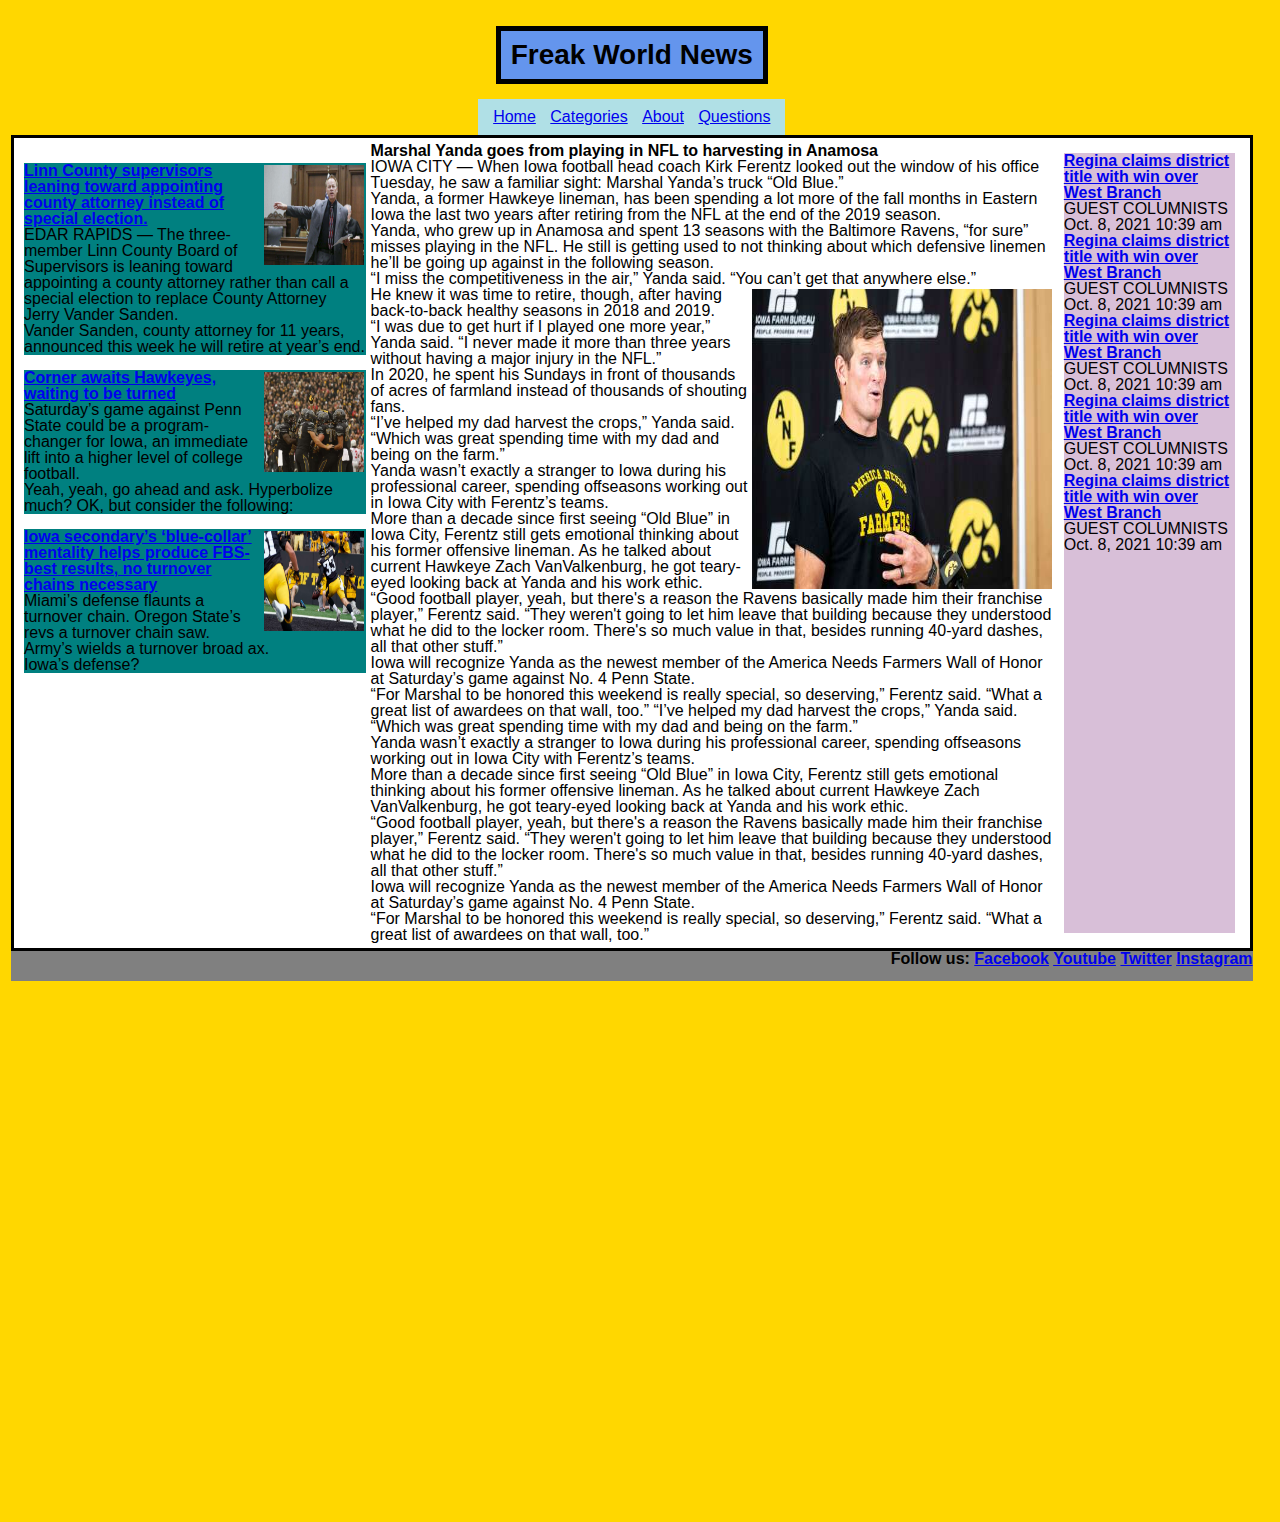
==== index.html @ 912a2fa8 "BaSD: Week03" ====
<!DOCTYPE html>
<html lang="en">
<head>
    <meta charset="UTF-8">
    <meta http-equiv="X-UA-Compatible" content="IE=edge">
    <meta name="viewport" content="width=device-width, initial-scale=1.0">
    <link rel="stylesheet" href="./css/reset.css">
    <link rel="stylesheet" href="./css/styles.css">
    <title>FreakWorldNews</title>
</head>
<body>
    <div class="fullpage">
        <div class= "headerfreak">
            <header>
                    <h1>Freak World News</h1>
            </header>
        </div>
            <div class="conteiner">
                <nav> 
                    <ul>
                        <li><a href="x">Home</a></li>
                        <li><a href="x">Categories</a></li>
                        <li><a href="x">About</a></li>
                        <li><a href="x">Questions</a></li>
                    </ul>
                </nav>
            </div>
        
        <div class="notices">
            <div class="main">
                    <h2>Marshal Yanda goes from playing in NFL to harvesting in Anamosa</h2>
                    <p>
                        IOWA CITY — When Iowa football head coach Kirk Ferentz looked out the window of his office Tuesday, he saw a familiar sight: Marshal Yanda’s truck “Old Blue.”
                        <br>
                        Yanda, a former Hawkeye lineman, has been spending a lot more of the fall months in Eastern Iowa the last two years after retiring from the NFL at the end of the 2019 season.
                        <br>
                        Yanda, who grew up in Anamosa and spent 13 seasons with the Baltimore Ravens, “for sure” misses playing in the NFL. He still is getting used to not thinking about which defensive linemen he’ll be going up against in the following season.
                        <br>
                        “I miss the competitiveness in the air,” Yanda said. “You can’t get that anywhere else.”
                    </p>
                    <img 
                        src="./image/img.principalnew.jpg.jfif" 
                        alt="principalnew"
                        height="300px"
                        width="300px"
                    >
                    <p>
                        He knew it was time to retire, though, after having back-to-back healthy seasons in 2018 and 2019.
                        <br>
                        “I was due to get hurt if I played one more year,” Yanda said. “I never made it more than three years without having a major injury in the NFL.”
                        <br>
                        In 2020, he spent his Sundays in front of thousands of acres of farmland instead of thousands of shouting fans.
                        <br>
                        “I’ve helped my dad harvest the crops,” Yanda said. “Which was great spending time with my dad and being on the farm.”
                        <br>
                        Yanda wasn’t exactly a stranger to Iowa during his professional career, spending offseasons working out in Iowa City with Ferentz’s teams.
                        <br>
                        More than a decade since first seeing “Old Blue” in Iowa City, Ferentz still gets emotional thinking about his former offensive lineman. As he talked about current Hawkeye Zach VanValkenburg, he got teary-eyed looking back at Yanda and his work ethic.
                        <br>
                        “Good football player, yeah, but there's a reason the Ravens basically made him their franchise player,” Ferentz said. “They weren't going to let him leave that building because they understood what he did to the locker room. There's so much value in that, besides running 40-yard dashes, all that other stuff.”
                        <br>
                        Iowa will recognize Yanda as the newest member of the America Needs Farmers Wall of Honor at Saturday’s game against No. 4 Penn State.
                        <br>
                        “For Marshal to be honored this weekend is really special, so deserving,” Ferentz said. “What a great list of awardees on that wall, too.”

                        “I’ve helped my dad harvest the crops,” Yanda said. “Which was great spending time with my dad and being on the farm.”
                        <br>
                        Yanda wasn’t exactly a stranger to Iowa during his professional career, spending offseasons working out in Iowa City with Ferentz’s teams.
                        <br>
                        More than a decade since first seeing “Old Blue” in Iowa City, Ferentz still gets emotional thinking about his former offensive lineman. As he talked about current Hawkeye Zach VanValkenburg, he got teary-eyed looking back at Yanda and his work ethic.
                        <br>
                        “Good football player, yeah, but there's a reason the Ravens basically made him their franchise player,” Ferentz said. “They weren't going to let him leave that building because they understood what he did to the locker room. There's so much value in that, besides running 40-yard dashes, all that other stuff.”
                        <br>
                        Iowa will recognize Yanda as the newest member of the America Needs Farmers Wall of Honor at Saturday’s game against No. 4 Penn State.
                        <br>
                        “For Marshal to be honored this weekend is really special, so deserving,” Ferentz said. “What a great list of awardees on that wall, too.”
                    </p>         
            </div>
            <div class="conteiner2">
                <div class="secundary">
                    <img src="./image/secundary1.jfif" alt=""
                        height="100px"
                        width="100px"
                    >
                    <h3><a href="x">Linn County supervisors leaning toward appointing county attorney instead of special election. </a></h3>
                    <p>
                        EDAR RAPIDS — The three-member Linn County Board of Supervisors is leaning toward appointing a county attorney rather than call a special election to replace County Attorney Jerry Vander Sanden.
                        <br>
                        Vander Sanden, county attorney for 11 years, announced this week he will retire at year’s end.
                        
                    </p>         
                </div>
                <div class="secundary">
                    <img src="./image/secundary2.jfif" alt=""
                        height="100px"
                        width="100px"
                    >
                    <h3><a href="x">Corner awaits Hawkeyes, waiting to be turned</a></h3>
                    <p>
                        Saturday’s game against Penn State could be a program-changer for Iowa, an immediate lift into a higher level of college football.
                        <br>
                        Yeah, yeah, go ahead and ask. Hyperbolize much? OK, but consider the following:
                    </p>
                </div>
                <div class="secundary">
                    <img src="./image/secundary3.jfif" alt=""
                        height="100px"
                        width="100px"
                    >
                    <h3><a href="x">Iowa secondary’s ‘blue-collar’ mentality helps produce FBS-best results, no turnover chains necessary</a></h3>
                    <p>
                        Miami’s defense flaunts a turnover chain. Oregon State’s revs a turnover chain saw. Army’s wields a turnover broad ax.
                        <br>
                        Iowa’s defense?
                    </p>
                </div>
            </div>
            <div class="popular">
                <div>
                    <h3><a href="x"> Regina claims district title with win over West Branch</a></h3>
                    <p>GUEST COLUMNISTS Oct. 8, 2021 10:39 am</p>
                </div>
                <div>
                    <h3><a href="x"> Regina claims district title with win over West Branch</a></h3>
                    <p>GUEST COLUMNISTS Oct. 8, 2021 10:39 am</p>
                </div>
                <div>
                    <h3><a href="x"> Regina claims district title with win over West Branch</a></h3>
                    <p>GUEST COLUMNISTS Oct. 8, 2021 10:39 am</p>
                </div>
                <div>
                    <h3><a href="x"> Regina claims district title with win over West Branch</a></h3>
                    <p>GUEST COLUMNISTS Oct. 8, 2021 10:39 am</p>
                </div>
                <div>
                    <h3><a href="x"> Regina claims district title with win over West Branch</a></h3>
                    <p>GUEST COLUMNISTS Oct. 8, 2021 10:39 am</p>
                </div>
            </div>
        </div>
        <div class="footer-conteiner">
            <footer> 
                <h3>Follow us: 
                    <a href="x">Facebook</a> 
                    <a href="x">Youtube</a>
                    <a href="x">Twitter</a>
                    <a href="x">Instagram</a>
                </h3>
            </footer>
        </div>
    </div>
</body>
</html>
---- css/styles.css ----
body {
    background-color: gold;
    font-family: 'Franklin Gothic Medium', 'Arial Narrow', Arial, sans-serif;
    
}
.fullpage{
    margin: 1px;
    padding: 10px;
    height: 1500px;
    width: 97%;
    display: flex;
    flex-direction: column;
    align-items: center;
}
header {
    background-color: cornflowerblue;
    margin: 15px;
    padding: 10px;
    width: auto;
    height: auto;
    border: 5px solid black;
    display: flex;
    flex-direction: wrap;
    justify-content: center;
}
.headerfreak {
    justify-content: center;
}

.conteiner {
    font-size: 16px;
    padding: 10px; 
    display: flex;
    justify-content: center;
    background-color: powderblue;
}
li {
    display: inline;
    padding: 5px;
}
h1 {
    font-size: 175%;
    
}
nav {
    display: flex;
    flex-direction: row;
}
.notices {
    background-color: palegoldenrod;
    width: auto;
    padding: 5px;
    border: 3px black solid;
    display: flex;
    flex-direction: nowrap;
}
.main {
    flex: 4;
    order: 1;
    font-size: 1rem;
}
.conteiner2 {
    flex: 2;
    order: 0;
    flex-direction: column;
    margin: 5px;
}
.secundary {
    margin-top: 15px;
    background-color: teal;
}
img {
    float: right;
    margin: 2px;
}
.popular {
    order: 2;
    flex: 1;
    background-color: thistle;
    margin: 10px;
}
.footer-conteiner {
    background-color: grey;
    height: 2%;
    width: 100%;
    border: honeydew 1px;
    display: flex;
    justify-content: flex-end;
}
@media only screen and (max-width: 900px) {

    .notices {
        background-color: pink;
        flex-direction: column;
    }

    .title {
        color: black;
        font-size: 30px;
    }

}

/* Computer screen code */

@media only screen and (min-width: 0px) {

    .notices {
        background-color: white;
        flex-direction: nowrap;
    }

    .title {
        color: green;
        font-size: 45px;
    }

}
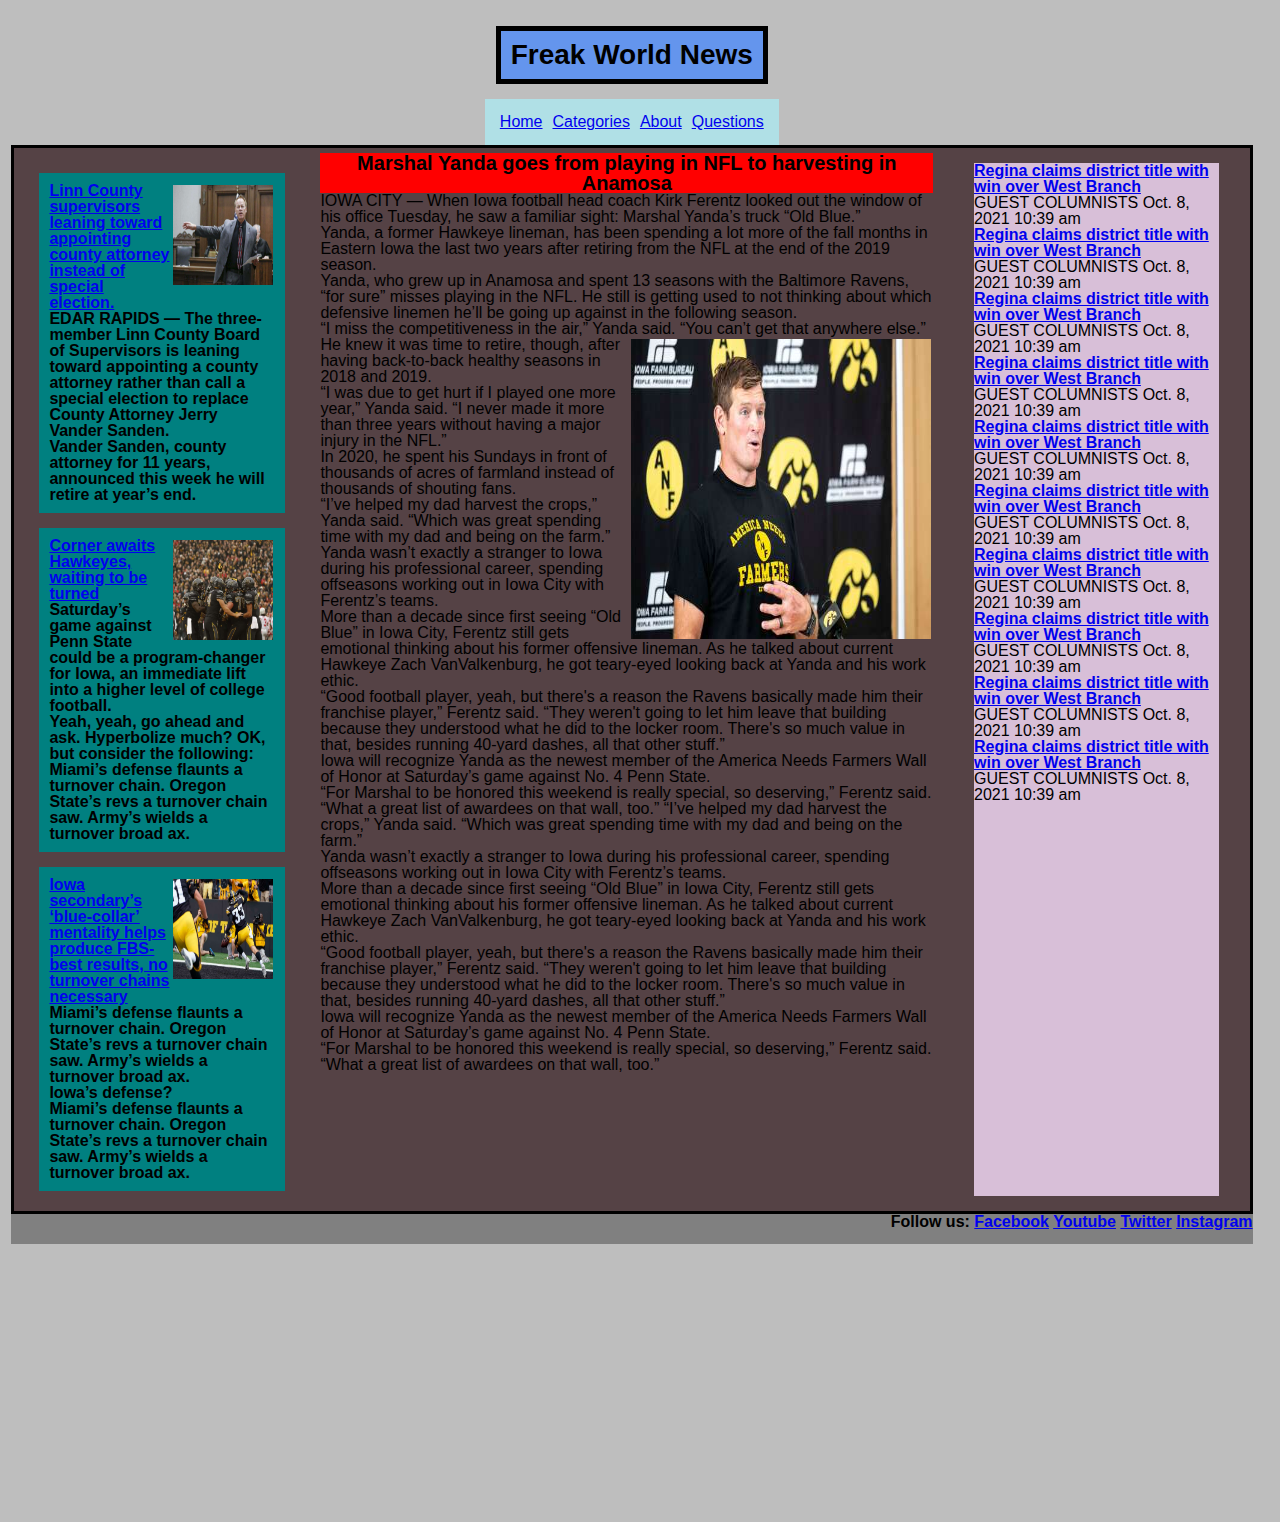
==== commit 8ddfbccc: "BaSD: fix layout and responsive design" ====
--- a/index.html
+++ b/index.html
@@ -1,33 +1,39 @@
 <!DOCTYPE html>
 <html lang="en">
-<head>
-    <meta charset="UTF-8">
-    <meta http-equiv="X-UA-Compatible" content="IE=edge">
-    <meta name="viewport" content="width=device-width, initial-scale=1.0">
-    <link rel="stylesheet" href="./css/reset.css">
-    <link rel="stylesheet" href="./css/styles.css">
-    <title>FreakWorldNews</title>
-</head>
-<body>
-    <div class="fullpage">
-        <div class= "headerfreak">
-            <header>
-                    <h1>Freak World News</h1>
-            </header>
-        </div>
-            <div class="conteiner">
-                <nav> 
-                    <ul>
-                        <li><a href="x">Home</a></li>
-                        <li><a href="x">Categories</a></li>
-                        <li><a href="x">About</a></li>
-                        <li><a href="x">Questions</a></li>
-                    </ul>
-                </nav>
+    <head>
+        <meta charset="UTF-8">
+        <meta http-equiv="X-UA-Compatible" content="IE=edge">
+        <meta name="viewport" content="width=device-width, initial-scale=1.0">
+        <link rel="stylesheet" href="./css/reset.css">
+        <link rel="stylesheet" href="./css/styles.css">
+        <title>FreakWorldNews</title>
+    </head>
+    <body>
+        <div class="fullpage">
+            <div class= "headerfreak">
+                <header>
+                        <h1>Freak World News</h1>
+                </header>
             </div>
-        
-        <div class="notices">
-            <div class="main">
+                <div class="conteiner">
+                    <nav> 
+                        <nav class="menu">
+                            <img 
+                            src="./image/MenuHambursa.png" alt=""
+                            width="30px"
+                            height="30px"
+                            >
+                        </nav>
+                        <ul>
+                            <li><a href="x">Home</a></li>
+                            <li><a href="x">Categories</a></li>
+                            <li><a href="x">About</a></li>
+                            <li><a href="x">Questions</a></li>
+                        </ul>
+                    </nav>
+                </div>
+            <div class="notices">
+                <div class="main">
                     <h2>Marshal Yanda goes from playing in NFL to harvesting in Anamosa</h2>
                     <p>
                         IOWA CITY — When Iowa football head coach Kirk Ferentz looked out the window of his office Tuesday, he saw a familiar sight: Marshal Yanda’s truck “Old Blue.”
@@ -75,79 +81,103 @@
                         <br>
                         “For Marshal to be honored this weekend is really special, so deserving,” Ferentz said. “What a great list of awardees on that wall, too.”
                     </p>         
-            </div>
-            <div class="conteiner2">
-                <div class="secundary">
-                    <img src="./image/secundary1.jfif" alt=""
-                        height="100px"
-                        width="100px"
-                    >
-                    <h3><a href="x">Linn County supervisors leaning toward appointing county attorney instead of special election. </a></h3>
-                    <p>
-                        EDAR RAPIDS — The three-member Linn County Board of Supervisors is leaning toward appointing a county attorney rather than call a special election to replace County Attorney Jerry Vander Sanden.
-                        <br>
-                        Vander Sanden, county attorney for 11 years, announced this week he will retire at year’s end.
-                        
-                    </p>         
                 </div>
-                <div class="secundary">
-                    <img src="./image/secundary2.jfif" alt=""
-                        height="100px"
-                        width="100px"
-                    >
-                    <h3><a href="x">Corner awaits Hawkeyes, waiting to be turned</a></h3>
-                    <p>
-                        Saturday’s game against Penn State could be a program-changer for Iowa, an immediate lift into a higher level of college football.
-                        <br>
-                        Yeah, yeah, go ahead and ask. Hyperbolize much? OK, but consider the following:
-                    </p>
+                <div class="conteiner2">
+                    <div class="secundary">
+                        <img src="./image/secundary1.jfif" alt=""
+                            height="100px"
+                            width="100px"
+                        >
+                        <h3><a href="x">Linn County supervisors leaning toward appointing county attorney instead of special election. </a></h3>
+                        <p>
+                            EDAR RAPIDS — The three-member Linn County Board of Supervisors is leaning toward appointing a county attorney rather than call a special election to replace County Attorney Jerry Vander Sanden.
+                            <br>
+                            Vander Sanden, county attorney for 11 years, announced this week he will retire at year’s end.
+                            
+                        </p>         
+                    </div>
+                    <div class="secundary">
+                        <img src="./image/secundary2.jfif" alt=""
+                            height="100px"
+                            width="100px"
+                        >
+                        <h3><a href="x">Corner awaits Hawkeyes, waiting to be turned</a></h3>
+                        <p>
+                            Saturday’s game against Penn State could be a program-changer for Iowa, an immediate lift into a higher level of college football.
+                            <br>
+                            Yeah, yeah, go ahead and ask. Hyperbolize much? OK, but consider the following:
+                            <br>
+                            Miami’s defense flaunts a turnover chain. Oregon State’s revs a turnover chain saw. Army’s wields a turnover broad ax.
+                        </p>
+                    </div>
+                    <div class="secundary">
+                        <img src="./image/secundary3.jfif" alt=""
+                            height="100px"
+                            width="100px"
+                        >
+                        <h3><a href="x">Iowa secondary’s ‘blue-collar’ mentality helps produce FBS-best results, no turnover chains necessary</a></h3>
+                        <p>
+                            Miami’s defense flaunts a turnover chain. Oregon State’s revs a turnover chain saw. Army’s wields a turnover broad ax.
+                            <br>
+                            Iowa’s defense?
+                            <br>
+                            Miami’s defense flaunts a turnover chain. Oregon State’s revs a turnover chain saw. Army’s wields a turnover broad ax.
+                        </p>
+                    </div>                   
                 </div>
-                <div class="secundary">
-                    <img src="./image/secundary3.jfif" alt=""
-                        height="100px"
-                        width="100px"
-                    >
-                    <h3><a href="x">Iowa secondary’s ‘blue-collar’ mentality helps produce FBS-best results, no turnover chains necessary</a></h3>
-                    <p>
-                        Miami’s defense flaunts a turnover chain. Oregon State’s revs a turnover chain saw. Army’s wields a turnover broad ax.
-                        <br>
-                        Iowa’s defense?
-                    </p>
+                <div class="popular">
+                    <div>
+                        <h3><a href="x"> Regina claims district title with win over West Branch</a></h3>
+                        <p>GUEST COLUMNISTS Oct. 8, 2021 10:39 am</p>
+                    </div>
+                    <div>
+                        <h3><a href="x"> Regina claims district title with win over West Branch</a></h3>
+                        <p>GUEST COLUMNISTS Oct. 8, 2021 10:39 am</p>
+                    </div>
+                    <div>
+                        <h3><a href="x"> Regina claims district title with win over West Branch</a></h3>
+                        <p>GUEST COLUMNISTS Oct. 8, 2021 10:39 am</p>
+                    </div>
+                    <div>
+                        <h3><a href="x"> Regina claims district title with win over West Branch</a></h3>
+                        <p>GUEST COLUMNISTS Oct. 8, 2021 10:39 am</p>
+                    </div>
+                    <div>
+                        <h3><a href="x"> Regina claims district title with win over West Branch</a></h3>
+                        <p>GUEST COLUMNISTS Oct. 8, 2021 10:39 am</p>
+                    </div>
+                    <div>
+                        <h3><a href="x"> Regina claims district title with win over West Branch</a></h3>
+                        <p>GUEST COLUMNISTS Oct. 8, 2021 10:39 am</p>
+                    </div>
+                    <div>
+                        <h3><a href="x"> Regina claims district title with win over West Branch</a></h3>
+                        <p>GUEST COLUMNISTS Oct. 8, 2021 10:39 am</p>
+                    </div>
+                    <div>
+                        <h3><a href="x"> Regina claims district title with win over West Branch</a></h3>
+                        <p>GUEST COLUMNISTS Oct. 8, 2021 10:39 am</p>
+                    </div>
+                    <div>
+                        <h3><a href="x"> Regina claims district title with win over West Branch</a></h3>
+                        <p>GUEST COLUMNISTS Oct. 8, 2021 10:39 am</p>
+                    </div>
+                    <div>
+                        <h3><a href="x"> Regina claims district title with win over West Branch</a></h3>
+                        <p>GUEST COLUMNISTS Oct. 8, 2021 10:39 am</p>
+                    </div>
                 </div>
             </div>
-            <div class="popular">
-                <div>
-                    <h3><a href="x"> Regina claims district title with win over West Branch</a></h3>
-                    <p>GUEST COLUMNISTS Oct. 8, 2021 10:39 am</p>
-                </div>
-                <div>
-                    <h3><a href="x"> Regina claims district title with win over West Branch</a></h3>
-                    <p>GUEST COLUMNISTS Oct. 8, 2021 10:39 am</p>
-                </div>
-                <div>
-                    <h3><a href="x"> Regina claims district title with win over West Branch</a></h3>
-                    <p>GUEST COLUMNISTS Oct. 8, 2021 10:39 am</p>
-                </div>
-                <div>
-                    <h3><a href="x"> Regina claims district title with win over West Branch</a></h3>
-                    <p>GUEST COLUMNISTS Oct. 8, 2021 10:39 am</p>
-                </div>
-                <div>
-                    <h3><a href="x"> Regina claims district title with win over West Branch</a></h3>
-                    <p>GUEST COLUMNISTS Oct. 8, 2021 10:39 am</p>
-                </div>
+            <div class="footer-conteiner">
+                <footer> 
+                    <h3>Follow us: 
+                        <a href="x">Facebook</a> 
+                        <a href="x">Youtube</a>
+                        <a href="x">Twitter</a>
+                        <a href="x">Instagram</a>
+                    </h3>
+                </footer>
             </div>
         </div>
-        <div class="footer-conteiner">
-            <footer> 
-                <h3>Follow us: 
-                    <a href="x">Facebook</a> 
-                    <a href="x">Youtube</a>
-                    <a href="x">Twitter</a>
-                    <a href="x">Instagram</a>
-                </h3>
-            </footer>
-        </div>
-    </div>
-</body>
+    </body>
 </html>--- a/css/styles.css
+++ b/css/styles.css
@@ -1,5 +1,5 @@
 body {
-    background-color: gold;
+    background-color: rgb(190, 190, 190);
     font-family: 'Franklin Gothic Medium', 'Arial Narrow', Arial, sans-serif;
     
 }
@@ -40,7 +40,11 @@
 }
 h1 {
     font-size: 175%;
-    
+}
+h2 {
+    background-color: red;
+    font-size: 20px;
+    text-align: center;
 }
 nav {
     display: flex;
@@ -52,30 +56,35 @@
     padding: 5px;
     border: 3px black solid;
     display: flex;
-    flex-direction: nowrap;
+    flex-direction: column;
 }
 .main {
-    flex: 4;
+    width: 100%;
     order: 1;
     font-size: 1rem;
 }
 .conteiner2 {
-    flex: 2;
+    width: 100%;
     order: 0;
     flex-direction: column;
     margin: 5px;
 }
 .secundary {
     margin-top: 15px;
+    margin-bottom: 10px;
     background-color: teal;
+    padding: 10px;
+    font-family: Arial, Helvetica, sans-serif;
+    font-weight: bolder;
 }
 img {
     float: right;
     margin: 2px;
+
 }
 .popular {
     order: 2;
-    flex: 1;
+    width: 100%;
     background-color: thistle;
     margin: 10px;
 }
@@ -87,32 +96,47 @@
     display: flex;
     justify-content: flex-end;
 }
-@media only screen and (max-width: 900px) {
+.menu{
+    display: flex;
+    
+}
+ul {
+    display: none;
+}
+@media only screen and (min-width: 600px) {
 
     .notices {
-        background-color: pink;
-        flex-direction: column;
+        background-color: rgb(85, 66, 69);
+        flex-direction: row;
+        flex-wrap: wrap;
+        justify-content: space-around;
     }
+    ul {
+        display: flex;
+    }
+    .menu {
+        display: none;
+    }
+    .main {
+        width: 60%;
+    }
+    .conteiner2 {
+        width: 30%;
+    }
+    .popular {
+        width: 100%;
+    }
+}
+@media only screen and (min-width: 950px) {
 
-    .title {
-        color: black;
-        font-size: 30px;
+    .main {
+        width: 50%;
+    }
+    .conteiner2 {
+        width: 20%;
+    }
+    .popular {
+        width: 20%;
     }
 
 }
-
-/* Computer screen code */
-
-@media only screen and (min-width: 0px) {
-
-    .notices {
-        background-color: white;
-        flex-direction: nowrap;
-    }
-
-    .title {
-        color: green;
-        font-size: 45px;
-    }
-
-}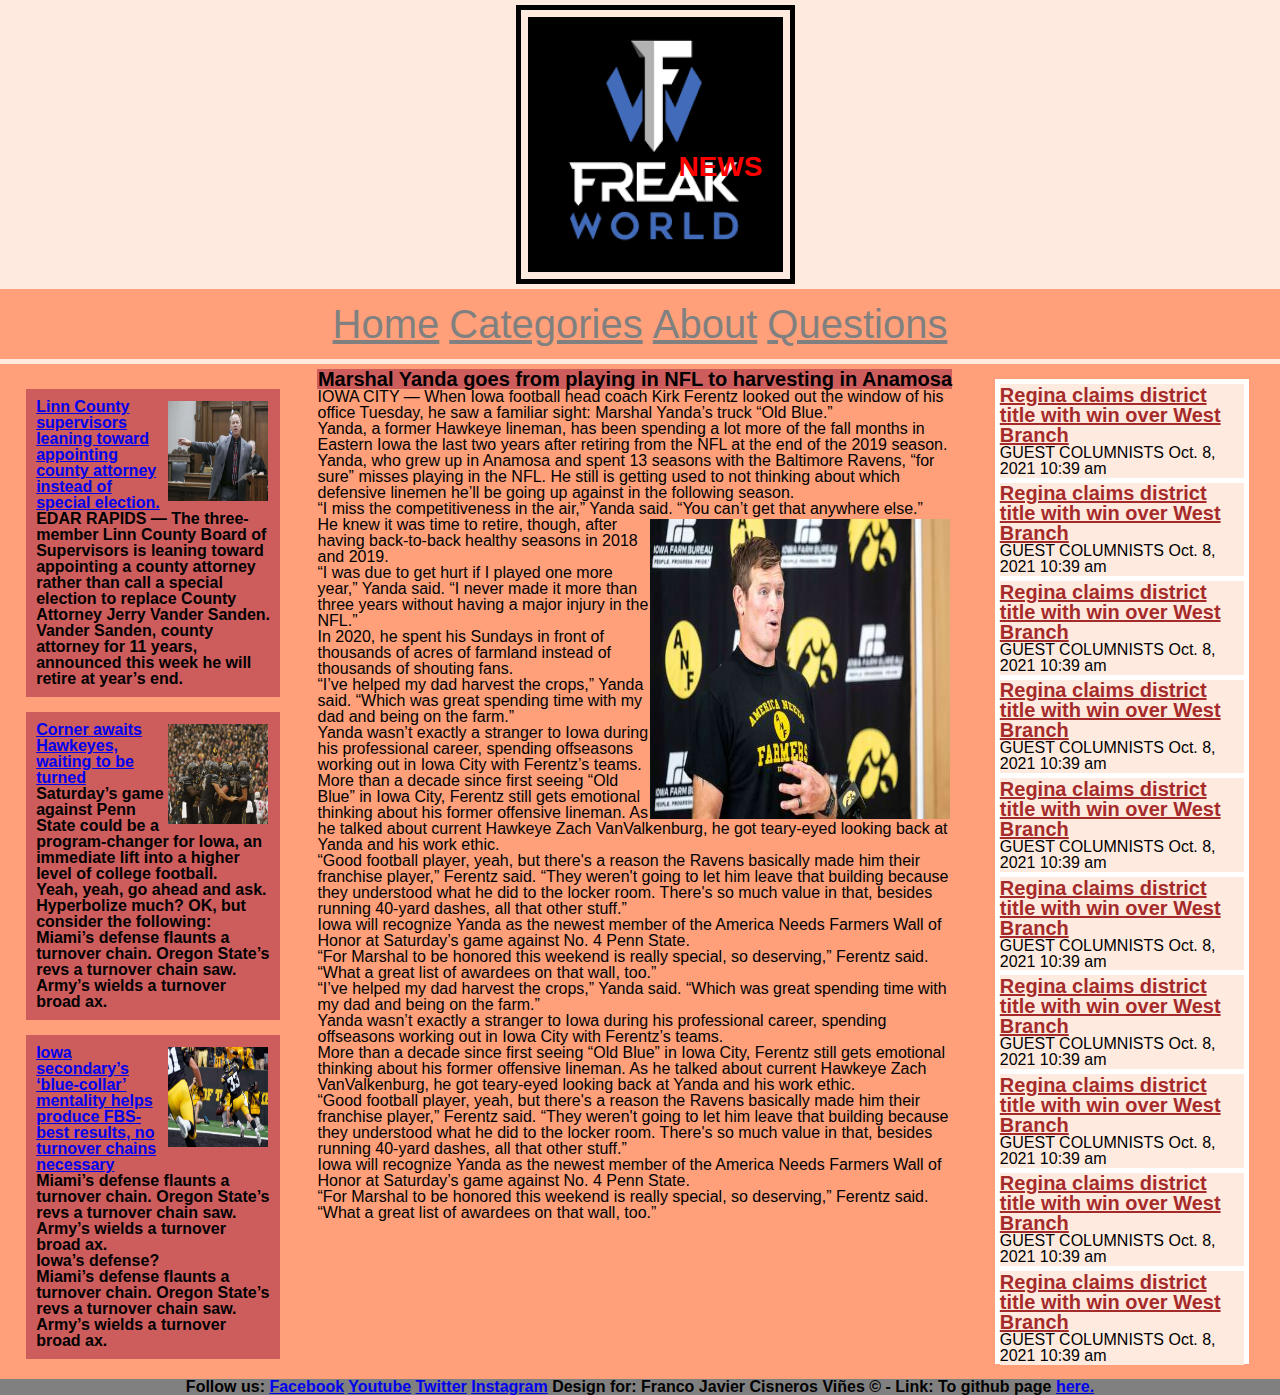
==== commit f254bda4: "BaSD: fix colors and responsive" ====
--- a/index.html
+++ b/index.html
@@ -12,8 +12,13 @@
         <div class="fullpage">
             <div class= "headerfreak">
                 <header>
-                        <h1>Freak World News</h1>
+                    <img 
+                    src="./image/freakworld.png"
+                    width="100%"
+                    height="100%"  alt=""
+                    >
                 </header>
+                <h1>NEWS</h1>
             </div>
                 <div class="conteiner">
                     <nav> 
@@ -25,10 +30,10 @@
                             >
                         </nav>
                         <ul>
-                            <li><a href="x">Home</a></li>
-                            <li><a href="x">Categories</a></li>
-                            <li><a href="x">About</a></li>
-                            <li><a href="x">Questions</a></li>
+                            <li><a class="navtop" href="x">Home</a></li>
+                            <li><a class="navtop" href="x">Categories</a></li>
+                            <li><a class="navtop" href="x">About</a></li>
+                            <li><a class="navtop" href="x">Questions</a></li>
                         </ul>
                     </nav>
                 </div>
@@ -37,11 +42,14 @@
                     <h2>Marshal Yanda goes from playing in NFL to harvesting in Anamosa</h2>
                     <p>
                         IOWA CITY — When Iowa football head coach Kirk Ferentz looked out the window of his office Tuesday, he saw a familiar sight: Marshal Yanda’s truck “Old Blue.”
-                        <br>
+                    </p>
+                    <p>    
                         Yanda, a former Hawkeye lineman, has been spending a lot more of the fall months in Eastern Iowa the last two years after retiring from the NFL at the end of the 2019 season.
-                        <br>
+                    </p>
+                    <p>
                         Yanda, who grew up in Anamosa and spent 13 seasons with the Baltimore Ravens, “for sure” misses playing in the NFL. He still is getting used to not thinking about which defensive linemen he’ll be going up against in the following season.
-                        <br>
+                    </p>
+                    <p>
                         “I miss the competitiveness in the air,” Yanda said. “You can’t get that anywhere else.”
                     </p>
                     <img 
@@ -52,35 +60,49 @@
                     >
                     <p>
                         He knew it was time to retire, though, after having back-to-back healthy seasons in 2018 and 2019.
-                        <br>
+                    </p>
+                    <p>
                         “I was due to get hurt if I played one more year,” Yanda said. “I never made it more than three years without having a major injury in the NFL.”
-                        <br>
+                    </p>
+                    <p>
                         In 2020, he spent his Sundays in front of thousands of acres of farmland instead of thousands of shouting fans.
-                        <br>
+                    </p>
+                    <p>
                         “I’ve helped my dad harvest the crops,” Yanda said. “Which was great spending time with my dad and being on the farm.”
-                        <br>
+                    </p>
+                    <p>
                         Yanda wasn’t exactly a stranger to Iowa during his professional career, spending offseasons working out in Iowa City with Ferentz’s teams.
-                        <br>
+                    </p>
+                    <p>
                         More than a decade since first seeing “Old Blue” in Iowa City, Ferentz still gets emotional thinking about his former offensive lineman. As he talked about current Hawkeye Zach VanValkenburg, he got teary-eyed looking back at Yanda and his work ethic.
-                        <br>
+                    </p>
+                    <p>
                         “Good football player, yeah, but there's a reason the Ravens basically made him their franchise player,” Ferentz said. “They weren't going to let him leave that building because they understood what he did to the locker room. There's so much value in that, besides running 40-yard dashes, all that other stuff.”
-                        <br>
+                    </p>
+                    <p>
                         Iowa will recognize Yanda as the newest member of the America Needs Farmers Wall of Honor at Saturday’s game against No. 4 Penn State.
-                        <br>
+                    </p>
+                    <p>
                         “For Marshal to be honored this weekend is really special, so deserving,” Ferentz said. “What a great list of awardees on that wall, too.”
-
+                    </p>
+                    <p>
                         “I’ve helped my dad harvest the crops,” Yanda said. “Which was great spending time with my dad and being on the farm.”
-                        <br>
+                    </p>
+                    <p>
                         Yanda wasn’t exactly a stranger to Iowa during his professional career, spending offseasons working out in Iowa City with Ferentz’s teams.
-                        <br>
+                    </p>
+                    <p>
                         More than a decade since first seeing “Old Blue” in Iowa City, Ferentz still gets emotional thinking about his former offensive lineman. As he talked about current Hawkeye Zach VanValkenburg, he got teary-eyed looking back at Yanda and his work ethic.
-                        <br>
+                    </p>
+                    <p>
                         “Good football player, yeah, but there's a reason the Ravens basically made him their franchise player,” Ferentz said. “They weren't going to let him leave that building because they understood what he did to the locker room. There's so much value in that, besides running 40-yard dashes, all that other stuff.”
-                        <br>
+                    </p>
+                    <p>
                         Iowa will recognize Yanda as the newest member of the America Needs Farmers Wall of Honor at Saturday’s game against No. 4 Penn State.
-                        <br>
+                    </p>
+                    <p>
                         “For Marshal to be honored this weekend is really special, so deserving,” Ferentz said. “What a great list of awardees on that wall, too.”
-                    </p>         
+                    </p> 
                 </div>
                 <div class="conteiner2">
                     <div class="secundary">
@@ -91,9 +113,9 @@
                         <h3><a href="x">Linn County supervisors leaning toward appointing county attorney instead of special election. </a></h3>
                         <p>
                             EDAR RAPIDS — The three-member Linn County Board of Supervisors is leaning toward appointing a county attorney rather than call a special election to replace County Attorney Jerry Vander Sanden.
-                            <br>
+                        </p>
+                        <p>
                             Vander Sanden, county attorney for 11 years, announced this week he will retire at year’s end.
-                            
                         </p>         
                     </div>
                     <div class="secundary">
@@ -104,9 +126,11 @@
                         <h3><a href="x">Corner awaits Hawkeyes, waiting to be turned</a></h3>
                         <p>
                             Saturday’s game against Penn State could be a program-changer for Iowa, an immediate lift into a higher level of college football.
-                            <br>
+                        </p>
+                        <p>
                             Yeah, yeah, go ahead and ask. Hyperbolize much? OK, but consider the following:
-                            <br>
+                        </p>
+                        <p>
                             Miami’s defense flaunts a turnover chain. Oregon State’s revs a turnover chain saw. Army’s wields a turnover broad ax.
                         </p>
                     </div>
@@ -118,52 +142,54 @@
                         <h3><a href="x">Iowa secondary’s ‘blue-collar’ mentality helps produce FBS-best results, no turnover chains necessary</a></h3>
                         <p>
                             Miami’s defense flaunts a turnover chain. Oregon State’s revs a turnover chain saw. Army’s wields a turnover broad ax.
-                            <br>
+                        </p>
+                        <p>
                             Iowa’s defense?
-                            <br>
+                        </p>
+                        <p>
                             Miami’s defense flaunts a turnover chain. Oregon State’s revs a turnover chain saw. Army’s wields a turnover broad ax.
                         </p>
                     </div>                   
                 </div>
                 <div class="popular">
-                    <div>
-                        <h3><a href="x"> Regina claims district title with win over West Branch</a></h3>
-                        <p>GUEST COLUMNISTS Oct. 8, 2021 10:39 am</p>
-                    </div>
-                    <div>
-                        <h3><a href="x"> Regina claims district title with win over West Branch</a></h3>
-                        <p>GUEST COLUMNISTS Oct. 8, 2021 10:39 am</p>
-                    </div>
-                    <div>
-                        <h3><a href="x"> Regina claims district title with win over West Branch</a></h3>
-                        <p>GUEST COLUMNISTS Oct. 8, 2021 10:39 am</p>
-                    </div>
-                    <div>
-                        <h3><a href="x"> Regina claims district title with win over West Branch</a></h3>
-                        <p>GUEST COLUMNISTS Oct. 8, 2021 10:39 am</p>
-                    </div>
-                    <div>
-                        <h3><a href="x"> Regina claims district title with win over West Branch</a></h3>
-                        <p>GUEST COLUMNISTS Oct. 8, 2021 10:39 am</p>
-                    </div>
-                    <div>
-                        <h3><a href="x"> Regina claims district title with win over West Branch</a></h3>
-                        <p>GUEST COLUMNISTS Oct. 8, 2021 10:39 am</p>
-                    </div>
-                    <div>
-                        <h3><a href="x"> Regina claims district title with win over West Branch</a></h3>
-                        <p>GUEST COLUMNISTS Oct. 8, 2021 10:39 am</p>
-                    </div>
-                    <div>
-                        <h3><a href="x"> Regina claims district title with win over West Branch</a></h3>
-                        <p>GUEST COLUMNISTS Oct. 8, 2021 10:39 am</p>
-                    </div>
-                    <div>
-                        <h3><a href="x"> Regina claims district title with win over West Branch</a></h3>
-                        <p>GUEST COLUMNISTS Oct. 8, 2021 10:39 am</p>
-                    </div>
-                    <div>
-                        <h3><a href="x"> Regina claims district title with win over West Branch</a></h3>
+                    <div class="spam">
+                        <h3><a class="spamtitle" href="x"> Regina claims district title with win over West Branch</a></h3>
+                        <p>GUEST COLUMNISTS Oct. 8, 2021 10:39 am</p>
+                    </div>
+                    <div class="spam">
+                        <h3><a class="spamtitle" href="x"> Regina claims district title with win over West Branch</a></h3>
+                        <p>GUEST COLUMNISTS Oct. 8, 2021 10:39 am</p>
+                    </div>
+                    <div class="spam">
+                        <h3><a class="spamtitle" href="x"> Regina claims district title with win over West Branch</a></h3>
+                        <p>GUEST COLUMNISTS Oct. 8, 2021 10:39 am</p>
+                    </div>
+                    <div class="spam">
+                        <h3><a class="spamtitle" href="x"> Regina claims district title with win over West Branch</a></h3>
+                        <p>GUEST COLUMNISTS Oct. 8, 2021 10:39 am</p>
+                    </div>
+                    <div class="spam">
+                        <h3><a class="spamtitle" href="x"> Regina claims district title with win over West Branch</a></h3>
+                        <p>GUEST COLUMNISTS Oct. 8, 2021 10:39 am</p>
+                    </div>
+                    <div class="spam">
+                        <h3><a class="spamtitle" href="x"> Regina claims district title with win over West Branch</a></h3>
+                        <p>GUEST COLUMNISTS Oct. 8, 2021 10:39 am</p>
+                    </div>
+                    <div class="spam">
+                        <h3><a class="spamtitle" href="x"> Regina claims district title with win over West Branch</a></h3>
+                        <p>GUEST COLUMNISTS Oct. 8, 2021 10:39 am</p>
+                    </div>
+                    <div class="spam">
+                        <h3><a class="spamtitle" href="x"> Regina claims district title with win over West Branch</a></h3>
+                        <p>GUEST COLUMNISTS Oct. 8, 2021 10:39 am</p>
+                    </div>
+                    <div class="spam">
+                        <h3><a class="spamtitle" href="x"> Regina claims district title with win over West Branch</a></h3>
+                        <p>GUEST COLUMNISTS Oct. 8, 2021 10:39 am</p>
+                    </div>
+                    <div class="spam">
+                        <h3><a class="spamtitle" href="x"> Regina claims district title with win over West Branch</a></h3>
                         <p>GUEST COLUMNISTS Oct. 8, 2021 10:39 am</p>
                     </div>
                 </div>
@@ -175,6 +201,9 @@
                         <a href="x">Youtube</a>
                         <a href="x">Twitter</a>
                         <a href="x">Instagram</a>
+                       Design for: Franco Javier Cisneros Viñes © - 
+                       Link: To github page 
+                       <a href="https://github.com/FrancoCisneros1/Freak-World-News">here.</a>                       
                     </h3>
                 </footer>
             </div>
--- a/css/styles.css
+++ b/css/styles.css
@@ -1,48 +1,54 @@
 body {
-    background-color: rgb(190, 190, 190);
+    background-color: #FFEADF;
     font-family: 'Franklin Gothic Medium', 'Arial Narrow', Arial, sans-serif;
     
 }
-.fullpage{
-    margin: 1px;
-    padding: 10px;
-    height: 1500px;
-    width: 97%;
+.fullpage {
+    padding: 0px;
+    height: 100%;
+    width: 100%;
     display: flex;
     flex-direction: column;
     align-items: center;
 }
 header {
-    background-color: cornflowerblue;
-    margin: 15px;
-    padding: 10px;
-    width: auto;
-    height: auto;
+    margin: 5px;
+    padding: 5px;
+    width: 100%;
+    height: 100%;
     border: 5px solid black;
     display: flex;
-    flex-direction: wrap;
-    justify-content: center;
 }
 .headerfreak {
     justify-content: center;
 }
-
 .conteiner {
     font-size: 16px;
     padding: 10px; 
     display: flex;
-    justify-content: center;
-    background-color: powderblue;
+    justify-content: space-around;
+    background-color: LightSalmon;
+    margin-bottom: 5px;
+    width: 100%;
 }
 li {
-    display: inline;
+    display: flex;
     padding: 5px;
+    font-size: 40px;
+}
+.navtop {
+    color:grey
 }
 h1 {
     font-size: 175%;
+    width: 100%;
+    color: red;
+    position: absolute;
+    top: 17%;
+    left: 53%;
 }
 h2 {
-    background-color: red;
+    background-color: IndianRed;
     font-size: 20px;
     text-align: center;
 }
@@ -54,7 +60,6 @@
     background-color: palegoldenrod;
     width: auto;
     padding: 5px;
-    border: 3px black solid;
     display: flex;
     flex-direction: column;
 }
@@ -72,7 +77,7 @@
 .secundary {
     margin-top: 15px;
     margin-bottom: 10px;
-    background-color: teal;
+    background-color: IndianRed;
     padding: 10px;
     font-family: Arial, Helvetica, sans-serif;
     font-weight: bolder;
@@ -80,33 +85,43 @@
 img {
     float: right;
     margin: 2px;
-
 }
 .popular {
     order: 2;
     width: 100%;
-    background-color: thistle;
+    background-color: white;
     margin: 10px;
+    justify-content: space-between;
 }
 .footer-conteiner {
     background-color: grey;
-    height: 2%;
+    height: auto;
     width: 100%;
-    border: honeydew 1px;
     display: flex;
-    justify-content: flex-end;
+    justify-content: center;
 }
-.menu{
+.menu {
     display: flex;
-    
 }
 ul {
     display: none;
 }
+.spam {
+    background-color: #FFEADF;
+    margin: 5px;
+    display: flex;
+    flex-direction: column;
+    justify-content: center;
+    height: 9.5%;
+}
+.spamtitle {
+    color: brown;
+    font-size: 20px;
+}
 @media only screen and (min-width: 600px) {
 
     .notices {
-        background-color: rgb(85, 66, 69);
+        background-color: LightSalmon;
         flex-direction: row;
         flex-wrap: wrap;
         justify-content: space-around;
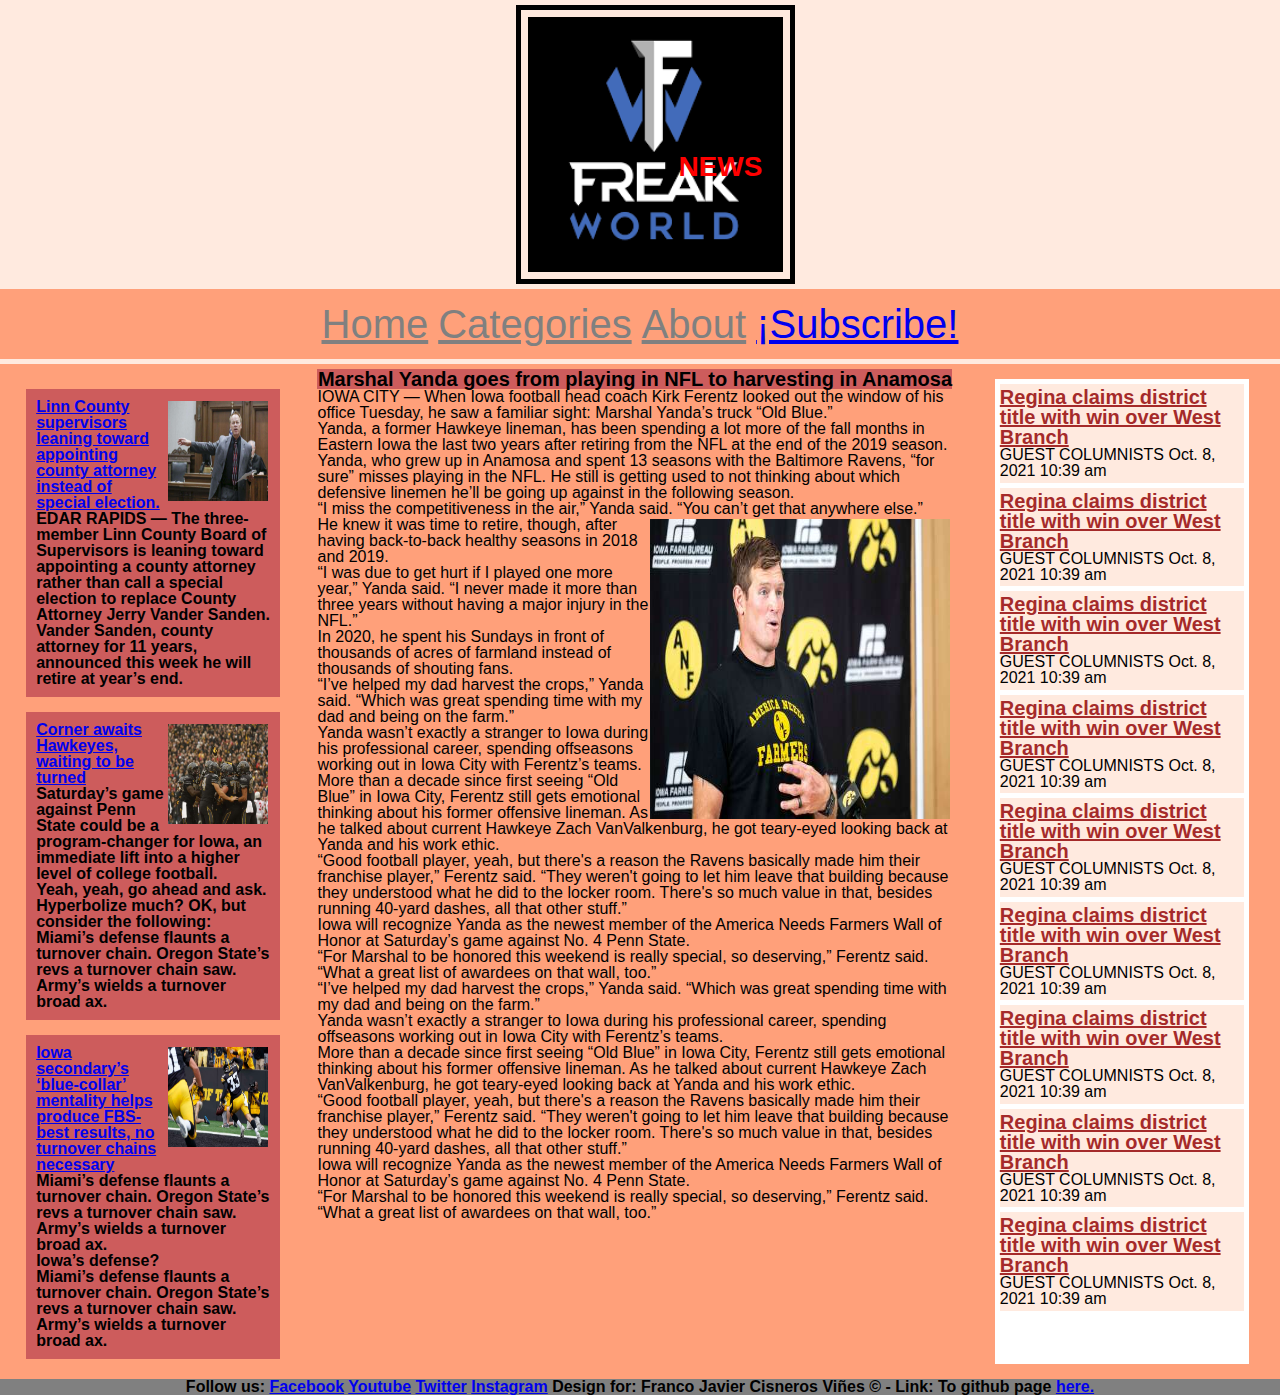
==== commit d754d2ce: "BaSD: Week 05 - Final form completed" ====
--- a/index.html
+++ b/index.html
@@ -33,7 +33,7 @@
                             <li><a class="navtop" href="x">Home</a></li>
                             <li><a class="navtop" href="x">Categories</a></li>
                             <li><a class="navtop" href="x">About</a></li>
-                            <li><a class="navtop" href="x">Questions</a></li>
+                            <li><a class="navtop1" href="./Form.html">¡Subscribe!</a></li>
                         </ul>
                     </nav>
                 </div>
@@ -152,10 +152,6 @@
                     </div>                   
                 </div>
                 <div class="popular">
-                    <div class="spam">
-                        <h3><a class="spamtitle" href="x"> Regina claims district title with win over West Branch</a></h3>
-                        <p>GUEST COLUMNISTS Oct. 8, 2021 10:39 am</p>
-                    </div>
                     <div class="spam">
                         <h3><a class="spamtitle" href="x"> Regina claims district title with win over West Branch</a></h3>
                         <p>GUEST COLUMNISTS Oct. 8, 2021 10:39 am</p>
--- a/css/styles.css
+++ b/css/styles.css
@@ -38,6 +38,10 @@
 }
 .navtop {
     color:grey
+}
+.navtop2 {
+    color: red;
+    font-size: 50px;
 }
 h1 {
     font-size: 175%;
@@ -112,7 +116,7 @@
     display: flex;
     flex-direction: column;
     justify-content: center;
-    height: 9.5%;
+    height: 10%;
 }
 .spamtitle {
     color: brown;
@@ -155,3 +159,65 @@
     }
 
 }
+.mainInscription {
+    display: flex;
+    flex-direction: row;
+    flex-wrap: wrap;
+    justify-content: center;
+    height: 100%;
+    width: 100%;
+    padding: 5px;
+    background-color: lightsalmon;
+}
+.group_form {
+    width: 40%;
+    height: 100%;
+    padding: 20px;
+    background-color: indianred;
+    display: flex;
+    flex-direction: column;
+    margin: 10px;
+}
+.formulary_end {
+    display: flex;
+    flex-direction: column;
+    align-items: center;
+    width: 40%;
+}
+label {
+    font-size: 30px;
+    color: black;
+}
+.p-form {
+    color: red;
+    background-color: black;
+    font-size: 20px;    
+    display: none;
+}
+input {
+    font-size:20px;
+}
+.formulary_error {
+    height: 45px;
+    background-color: red;
+    padding: 0, 10px;
+    border-radius: 3px;
+    display: flex;
+    align-items: center;
+    font-size: 20px;
+    display: none;
+}
+.button_send {
+    width: 100%;
+    background-color: black;
+    color: grey;
+    font-weight: bold;
+    font-size: 20px;
+}
+
+@media screen and (max-width: 580px) {
+    .group_form {
+        width: 60%;
+        height: 100%;
+    }
+}